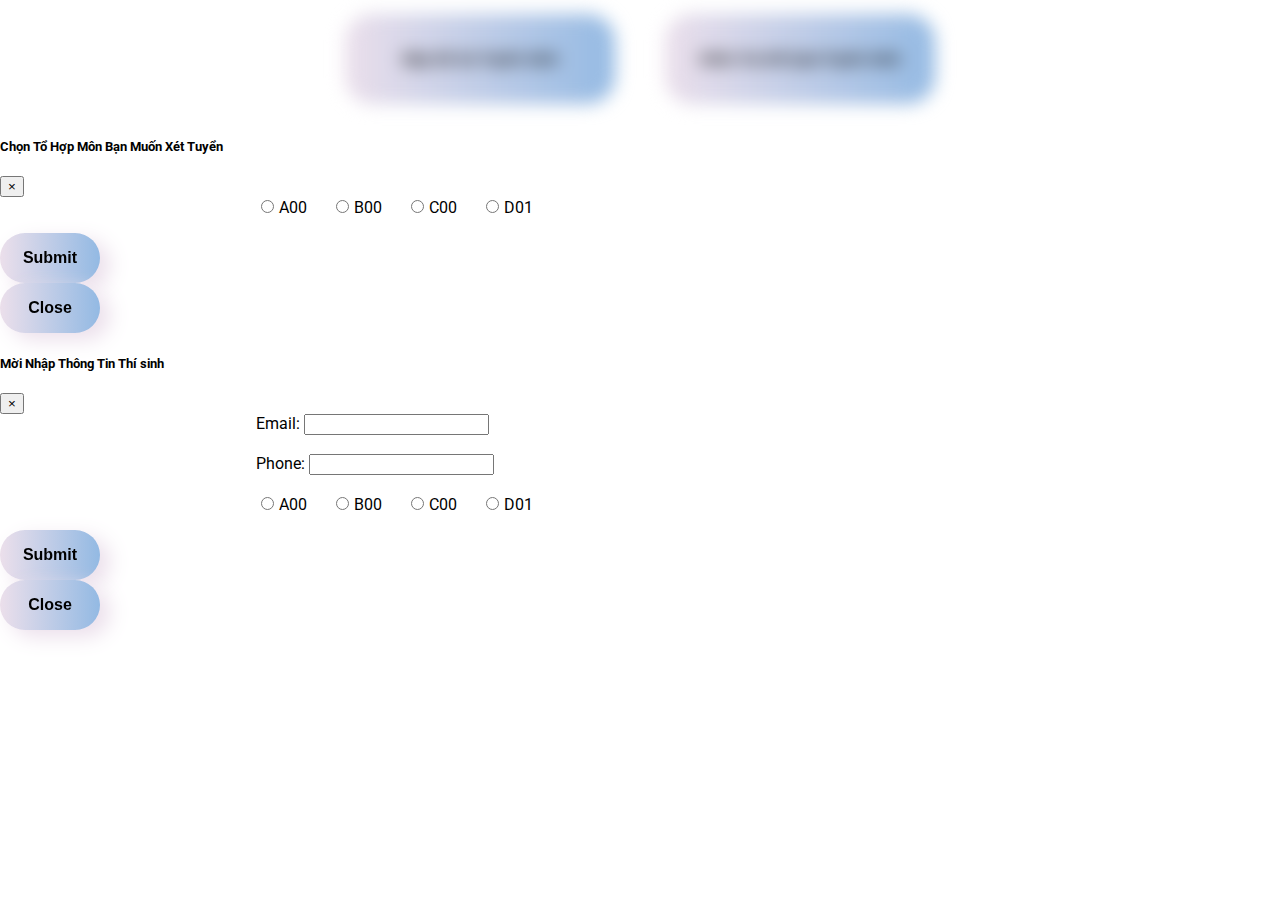
==== quan-ly-tuyen-sinh/index.html @ abb2fb49 "xong" ====
<!doctype html>
<html lang="en">

<head>
  <title>Quản Lý Tuyển Sinh</title>
  <!-- GG FONT -->
  <link rel="preconnect" href="https://fonts.googleapis.com">
  <link rel="preconnect" href="https://fonts.gstatic.com" crossorigin>
  <link
    href="https://fonts.googleapis.com/css2?family=Roboto:ital,wght@0,100;0,300;0,400;0,500;0,700;0,900;1,100;1,300;1,400;1,500;1,700;1,900&display=swap"
    rel="stylesheet">

  <!-- Required meta tags -->
  <meta charset="utf-8" />
  <meta name="viewport" content="width=device-width, initial-scale=1, shrink-to-fit=no" />

  <!-- Bootstrap CSS v5.2.1 -->
  <link href="https://cdn.jsdelivr.net/npm/bootstrap@5.3.2/dist/css/bootstrap.min.css" rel="stylesheet"
    integrity="sha384-T3c6CoIi6uLrA9TneNEoa7RxnatzjcDSCmG1MXxSR1GAsXEV/Dwwykc2MPK8M2HN" crossorigin="anonymous" />
  <link rel="stylesheet" href="./index.css">
</head>

<body>
  <!--
        B1: Bắt người dùng chọn nộp hồ sơ tuyển sinh hoặc kiểm tra kết quả tuyển sinh
            1.1 Nếu người dùng chọn nộp hồ sơ tuyển sinh:
                1.1.1 Lựa chọn ban tuyển sinh vd: ban XH, ban TN
                  1.1.1.1 Nếu người dùng không nhập thì hiện thông báo nhắc nhở thí sinh nhập vào XH hoặc TN
                1.1.2 Nhập họ và tên
                  1.1.2.1 Nếu người dùng không nhập thì hiện thông báo nhắc nhở thí sinh phải nhập họ và tên
                  1.1.2.2 Nếu người dùng nhập toàn chữ thường thì hiện thông báo nhắc nhở thí sinh phải nhập chữ cái đầu tiên phải viết hoa
                1.1.3 Nhập điểm các môn tương ứng
                  1.1.3.1 Nếu người dùng không nhập thì hiện thông báo nhắc nhở thí sinh phải nhập điểm các môn không được bỏ trống
                  1.1.3.2 Nếu người dùng nhập điểm bé hơn 0 hoặc lớn hơn 10 hiện thông báo điểm của bạn phải từ 0 - 10
                1.1.4 Lựa chọn khu vực ưu tiên
                  1.1.4.1 Nếu người dùng không nhập thì hiện thông báo nhắc nhở thí sinh phải nhập khu vực ưu tiên không được bỏ trống
                  1.1.4.2 Nếu người dùng nhập các chữ không phải A, B, C, X thì hiện thông báo nhắc nhở thí sinh
                1.1.5 Lựa chọn đối tượng ưu tiên
                  1.1.5.1 Nếu người dùng không nhập thì hiện thông báo nhắc nhở thí sinh phải nhập đối tượng ưu tiên không được bỏ trống
                  1.1.5.2 Nếu người dùng nhập các số không phải 0, 1, 2, 3 thì hiện thông báo nhắc nhở thí sinh
                1.1.6 Nhập địa chỉ nhà
                1.1.7 Nhập Gmail
                  1.1.7.1 Nếu người dùng nhập gmail không có @gmail.com thì hiện thông báo nhắc nhở thí sinh
                1.1.8 Nhập số điện thoại
                  1.1.8.1 Nếu người dùng nhập SDT ít hơn hoặc lớn hơn 10 số thì hiện thông báo nhắc nhở thí sinh
            1.2 Nếu người dùng chọn kiểm tra kết quả tuyển sinh
                1.2.1 Nhập Họ và Tên
                1.2.2 Nhập số điện thoại
                1.2.3 Nhập Gmail

        B2: Hệ thống sẽ trả kết quả tuyển sinh cho các thí sinh đã nộp hồ sơ đăng ký
            1. Trả về Họ và Tên
            2. Trả về Gmail
            3. Trả về địa chỉ
            4. Trả về số điện thoại
            5. Trả về điểm thí sinh đã nhập
            6. Trả về thí sinh có thuộc khu vực hay đối tượng ưu tiên nào không
            7. Trả về kết quả điểm tổng kết của thí sinh gồm tổng điểm các môn và điểm ưu tiên
            8. Thông báo kết quả trúng tuyển hay không trúng tuyển cho thí sinh
   -->

  <div class="container cards">
    <button id="submitAdmissionApplication" class="btn card btn-gradient">Nộp Hồ Sơ Tuyển Sinh</button>
    <button id="checkAdmissionResults" class="btn card btn-gradient">Kiểm Tra Kết Quả Tuyển Sinh</button>
  </div>
  <!-- 
      Note: khi chọn button kiểm tra kết quả tuyển sinh sẽ hiện modal bắt người dùng nhập vào email, phoneNumber và tổ hợp môn đã nộp hồ sơ trước đó
      => khi nhấn submit hàm check thông tin đã lưu sẽ kiểm tra xem có email, phoneNumber và tổ hợp môn đã chọn đúng hay chưa
        => nếu chưa thì hiện thông báo lỗi
        => nếu rồi thì hiện form có các giá trị người dùng đã nhập trước đó và tính điểm tổng môn = môn 1 + môn 2 + môn 3 + điểm khu vực + điểm đối tượng.
        
        
        => để hiển thị tên môn đúng thì phải chọn tổ hợp môn giống với lúc modal chọn tổ hợp môn, điểm môn 1, 2, 3 sẽ truy xuất giống với khi người dùng nhập
  
  -->
  <!-- B1: Bắt người dùng chọn nộp hồ sơ tuyển sinh hoặc kiểm tra kết quả tuyển sinh
            1.1 Nếu người dùng chọn nộp hồ sơ tuyển sinh:
                1.1.1 Lựa chọn ban tuyển sinh vd: ban XH, ban TN
                  1.1.1.1 Nếu người dùng không nhập thì hiện thông báo nhắc nhở thí sinh nhập vào XH hoặc TN
                1.1.2 Nhập họ và tên
                  1.1.2.1 Nếu người dùng không nhập thì hiện thông báo nhắc nhở thí sinh phải nhập họ và tên
                  1.1.2.2 Nếu người dùng nhập toàn chữ thường thì hiện thông báo nhắc nhở thí sinh phải nhập chữ cái đầu tiên phải viết hoa
                1.1.3 Nhập điểm các môn tương ứng
                  1.1.3.1 Nếu người dùng không nhập thì hiện thông báo nhắc nhở thí sinh phải nhập điểm các môn không được bỏ trống
                  1.1.3.2 Nếu người dùng nhập điểm bé hơn 0 hoặc lớn hơn 10 hiện thông báo điểm của bạn phải từ 0 - 10
                1.1.4 Lựa chọn khu vực ưu tiên
                  1.1.4.1 Nếu người dùng không nhập thì hiện thông báo nhắc nhở thí sinh phải nhập khu vực ưu tiên không được bỏ trống
                  1.1.4.2 Nếu người dùng nhập các chữ không phải A, B, C, X thì hiện thông báo nhắc nhở thí sinh
                1.1.5 Lựa chọn đối tượng ưu tiên
                  1.1.5.1 Nếu người dùng không nhập thì hiện thông báo nhắc nhở thí sinh phải nhập đối tượng ưu tiên không được bỏ trống
                  1.1.5.2 Nếu người dùng nhập các số không phải 0, 1, 2, 3 thì hiện thông báo nhắc nhở thí sinh
                1.1.6 Nhập địa chỉ nhà
                1.1.7 Nhập Gmail
                  1.1.7.1 Nếu người dùng nhập gmail không có @gmail.com thì hiện thông báo nhắc nhở thí sinh
                1.1.8 Nhập số điện thoại
                  1.1.8.1 Nếu người dùng nhập SDT ít hơn hoặc lớn hơn 10 số thì hiện thông báo nhắc nhở thí sinh
            1.2 Nếu người dùng chọn kiểm tra kết quả tuyển sinh
                1.2.1 Nhập Họ và Tên
                1.2.2 Nhập số điện thoại
                1.2.3 Nhập Gmail -->
  <!-- Form chọn tổ hợp môn -->
  <div class="row col-md-12">
    <div class="modal" tabindex="-1" role="dialog" id="myModal">
      <div class="modal-dialog" role="document">
        <div class="modal-content">
          <div class="modal-header">
            <h5 class="modal-title">Chọn Tổ Hợp Môn Bạn Muốn Xét Tuyển</h5>
            <button type="button" class="close" data-dismiss="modal" aria-label="Close">
              <span aria-hidden="true">&times;</span>
            </button>
          </div>
          <div class="modal-body">
            <form action="" id="frm">
              <span><input id="subjectCombinationA" type="radio" class="options" name="subjectCombination"
                  value="A00">A00</span>
              <span><input id="subjectCombinationB" type="radio" class="options" name="subjectCombination"
                  value="B00">B00</span>
              <span><input id="subjectCombinationC" type="radio" class="options" name="subjectCombination"
                  value="C00">C00</span>
              <span><input id="subjectCombinationD" type="radio" class="options" name="subjectCombination"
                  value="D01">D01</span>
              <p id="modal-tb"></p>
            </form>
          </div>
          <div class="modal-footer align-self-center">
            <button type="button" class="btn btn-secondary" id="subjectCombinationForm">Submit</button>
            <button type="button" class="btn btn-secondary close" id="closeFormModal">Close</button>
          </div>
        </div>
      </div>
    </div>
  </div>
  <!-- Admission Application Form -->
  <div id="formContaineradmissionApplication" class="container mt-4" style="display: none;">
    <form id="admissionApplicationForm">
      <table class="table table-bordered">
        <thead>
          <tr>
            <th colspan="2" class="text-center">Thông Tin Tuyển Sinh</th>
          </tr>
        </thead>
        <tbody>
          <tr>
            <td>Họ và tên <span id="fullName-tb">*</span></td>
            <td>
              <input type="text" class="form-control" id="fullName" name="fullName" required
                placeholder="Họ Tên Phải là Chữ cái đầu viết hoa và có khoảng trắng!">
            </td>
          </tr>
          <tr>
            <td id="point1"> <span id="point1-tb">*</span></td>
            <td>
              <input type="text" class="form-control" id="subjectScores1" name="subjectScores" required
                placeholder="Phải nhập số lớn hơn 0 và bé hơn 10!">
            </td>
          </tr>
          <tr>
            <td id="point2"> <span id="point2-tb">*</span></td>
            <td>
              <input type="text" class="form-control" id="subjectScores2" name="subjectScores" required
                placeholder="Phải nhập số lớn hơn 0 và bé hơn 10!">
            </td>
          </tr>
          <tr>
            <td id="point3"> <span id="point3-tb">*</span></td>
            <td>
              <input type="text" class="form-control" id="subjectScores3" name="subjectScores" required
                placeholder="Phải nhập số lớn hơn 0 và bé hơn 10!">
            </td>
          </tr>
          <tr>
            <td>Khu vực ưu tiên <span id="priorityArea-tb">*</span></td>
            <td>
              <input type="text" class="form-control" id="priorityArea" name="priorityArea" required maxlength="1"
                placeholder="Khu vực ưu tiên phải là A, B, C và X !">
            </td>
          </tr>
          <tr>
            <td>Đối tượng ưu tiên <span id="priorityGroup-tb">*</span></td>
            <td>
              <input type="text" class="form-control" id="priorityGroup" name="priorityGroup" required maxlength="1"
                placeholder="Đối tượng ưu tiên phải là 0, 1, 2 và 3 !">
            </td>
          </tr>
          <tr>
            <td>Địa chỉ nhà <span id="homeAddress-tb">*</span></td>
            <td>
              <input type="text" class="form-control" id="homeAddress" name="homeAddress" required>
            </td>
          </tr>
          <tr>
            <td>Gmail <span id="email-tb">*</span></td>
            <td>
              <input type="email" class="form-control" id="email" name="email" required
                placeholder="vd: nguyenvana@gmail.com" autocomplete="email">
            </td>
          </tr>
          <tr>
            <td>Số điện thoại <span id="phoneNumber-tb">*</span></td>
            <td>
              <input type="text" class="form-control" id="phoneNumber" name="phoneNumber" required
                placeholder="Số điện thoại phải là 0 đầu và độ dài là 10 số">
            </td>
          </tr>
          <tr>
            <td colspan="2" class="text-center">
              <button type="submit" id="submitApplication"
                class="btn card btn-gradient btn-primary btn-type-3">Submit</button>
              <button type="close" class="btn card btn-gradient btn-primary btn-type-4 close"
                id="closeAppForm">Close</button>
            </td>
          </tr>
        </tbody>
      </table>
    </form>
  </div>
  <!-- 
    gọi A là người
    gọi B là Thời Điểm
    gọi ~C là Sai
    Đúng người sai thời điểm vẫn là sai
    A + ~B = ~C
    ~A + B = C
    => Sai người đúng thời điểm vẫn là đúng
  -->
  <!-- B2: Hệ thống sẽ trả kết quả tuyển sinh cho các thí sinh đã nộp hồ sơ đăng ký
            1. Trả về Họ và Tên
            2. Trả về Gmail
            3. Trả về địa chỉ
            4. Trả về số điện thoại
            5. Trả về điểm thí sinh đã nhập
            6. Trả về thí sinh có thuộc khu vực hay đối tượng ưu tiên nào không
            7. Trả về kết quả điểm tổng kết của thí sinh gồm tổng điểm các môn và điểm ưu tiên
            8. Thông báo kết quả trúng tuyển hay không trúng tuyển cho thí sinh -->
  <!-- Form modal kiểm tra -->
  <div class="row col-md-12">
    <div class="modal" tabindex="-1" role="dialog" id="myModalCheck">
      <div class="modal-dialog" role="document">
        <div class="modal-content">
          <div class="modal-header">
            <h5 class="modal-title">Mời Nhập Thông Tin Thí sinh</h5>
            <button type="button" class="close" data-dismiss="modal" aria-label="Close">
              <span aria-hidden="true">&times;</span>
            </button>
          </div>
          <div class="modal-body">
            <form action="" id="frm">
              <span>Email: <input type="text" id="checkEmailAdmissionApplicationForm"><br><br></span>
              <span>Phone: <input type="text" id="checkPhoneNumberAdmissionApplicationForm"><br><br></span>

              <span><input id="subjectCombinationA" type="radio" class="options" name="subjectCombination"
                  value="A00">A00</span>
              <span><input id="subjectCombinationB" type="radio" class="options" name="subjectCombination"
                  value="B00">B00</span>
              <span><input id="subjectCombinationC" type="radio" class="options" name="subjectCombination"
                  value="C00">C00</span>
              <span><input id="subjectCombinationD" type="radio" class="options" name="subjectCombination"
                  value="D01">D01</span>
              <p id="modal-tb-check"></p>
            </form>
          </div>
          <div class="modal-footer align-self-center">
            <button type="button" class="btn btn-secondary" id="subjectCombinationFormCheck">Submit</button>
            <button type="button" class="btn btn-secondary close" id="closeFormModal">Close</button>
          </div>
        </div>
      </div>
    </div>
  </div>
  <!-- Check Admission Form -->
  <div id="formContainercheckAdmission" class="container mt-4" style="display: none;">
    <form id="checkadmissionForm">
      <table class="table table-bordered">
        <thead>
          <tr>
            <th colspan="2" class="text-center">Thông Tin Tuyển Sinh</th>
          </tr>
        </thead>
        <tbody>
          <tr>
            <td>Ban Tuyển Sinh Của Bạn</td>
            <td>
              <input type="text" class="form-control" id="admissionDepartment" name="admissionDepartment" required>
            </td>
          </tr>
          <tr>
            <td>Họ và tên</td>
            <td>
              <input type="text" class="form-control" id="fullName-check" name="fullName-check" required>
            </td>
          </tr>
          <tr>
            <td id="point1-check"></td>
            <td>
              <input type="text" class="form-control" id="subjectScores1-check" name="subjectScores-check" required>
            </td>
          </tr>
          <tr>
            <td id="point2-check"></td>
            <td>
              <input type="text" class="form-control" id="subjectScores2-check" name="subjectScores-check" required>
            </td>
          </tr>
          <tr>
            <td id="point3-check"></td>
            <td>
              <input type="text" class="form-control" id="subjectScores3-check" name="subjectScores-check" required>
            </td>
          </tr>

          <tr>
            <td>Tổng Điểm Các Môn</td>
            <td>
              <input type="text" class="form-control" id="subjectScores-check" name="subjectScores-check" required>
            </td>
          </tr>
          <tr>
            <td>Khu vực ưu tiên</td>
            <td>
              <input type="text" class="form-control" id="priorityArea-check" name="priorityArea-check" required>
            </td>
          </tr>
          <tr>
            <td>Đối tượng ưu tiên</td>
            <td>
              <input type="text" class="form-control" id="priorityGroup-check" name="priorityGroup-check" required>
            </td>
          </tr>
          <tr>
            <td>Địa chỉ nhà</td>
            <td>
              <input type="text" class="form-control" id="homeAddress-check" name="homeAddress-check" required>
            </td>
          </tr>
          <tr>
            <td>Gmail</td>
            <td>
              <input type="email" class="form-control" id="email-check" name="email-check" required autocomplete="email">
            </td>
          </tr>
          <tr>
            <td>Số điện thoại</td>
            <td>
              <input type="text" class="form-control" id="phoneNumber-check" name="phoneNumber-check" required>
            </td>
          </tr>
          <tr>
            <td>Kết Quả Tuyển Sinh</td>
            <td>
              <input type="text" class="form-control" id="result" name="result" required>
            </td>
          </tr>
          <tr>
            <td colspan="2" class="text-center cards">
              <div class="container">
                <button id="submitCheckForm" type="submit" class="btn card btn-gradient btn-primary btn-type-3">Submit</button>
                <button type="close" class="btn card btn-gradient btn-primary btn-type-4 close"
                  id="closeCheckForm">Close</button>
              </div>
            </td>
          </tr>
        </tbody>
      </table>
    </form>
  </div>

  <script src="https://cdn.jsdelivr.net/npm/@popperjs/core@2.11.8/dist/umd/popper.min.js"
    integrity="sha384-I7E8VVD/ismYTF4hNIPjVp/Zjvgyol6VFvRkX/vR+Vc4jQkC+hVqc2pM8ODewa9r"
    crossorigin="anonymous"></script>

  <script src="https://cdn.jsdelivr.net/npm/bootstrap@5.3.2/dist/js/bootstrap.min.js"
    integrity="sha384-BBtl+eGJRgqQAUMxJ7pMwbEyER4l1g+O15P+16Ep7Q9Q+zqX6gSbd85u4mG4QzX+"
    crossorigin="anonymous"></script>

  <script src="./index.js"></script>
</body>

</html>
---- quan-ly-tuyen-sinh/index.css ----
body {
    margin: 0;
    padding: 0;
    box-sizing: border-box;
    font-family: "Roboto", sans-serif;
}
.container {
    width: 80%;
    margin: auto;
    /* display: none; */
}
.container.cards {
    display: flex;
    justify-content: center;
    align-items: center;
    gap: 20px; /* Adjust the space between the buttons as needed */
    width: 100%;
    height: 13vh; /* Ensure the container takes the full viewport height */
    max-width: 1600px;
    margin: 0 auto; /* Center the container horizontally */
}

.btn {
    display: flex; /* Use Flexbox for the button itself */
    justify-content: center; /* Center text horizontally */
    align-items: center; /* Center text vertically */
    width: 300px;
    height: 100px;
    filter: drop-shadow(10px 7px 10px #ebdfeb);
    font-weight: 700;
    font-size: 16px;
    background-image: linear-gradient(to right, #ebdfeb 0, #92b9e3 51%, #ebdfeb 100%);
    background-size: 200%;
    border: 1px solid transparent;
    transition: all 0.5s;
    border-radius: 30px;
    color: black;
    cursor: pointer;
    outline: none;
    text-align: center; /* Ensure text is centered */
}

.btn-gradient:hover {
    background-position: right center;
}

.card:hover {
    transform: scale(1.1, 1.1);
}

.cards:hover > .card:not(:hover) {
    filter: blur(10px);
    transform: scale(0.9, 0.9);
}
#frm{
    margin: auto;
    width: 60%;
}
#frm span{
    padding-right: 20px;
}
#frm input {
    margin-right: 5px;
}
.btn-secondary {
    width: 100px;
    height: 50px;
}
.btn-type-3 {
    display: inline-block;
}
.btn-type-4 {
    display: inline-block;
}
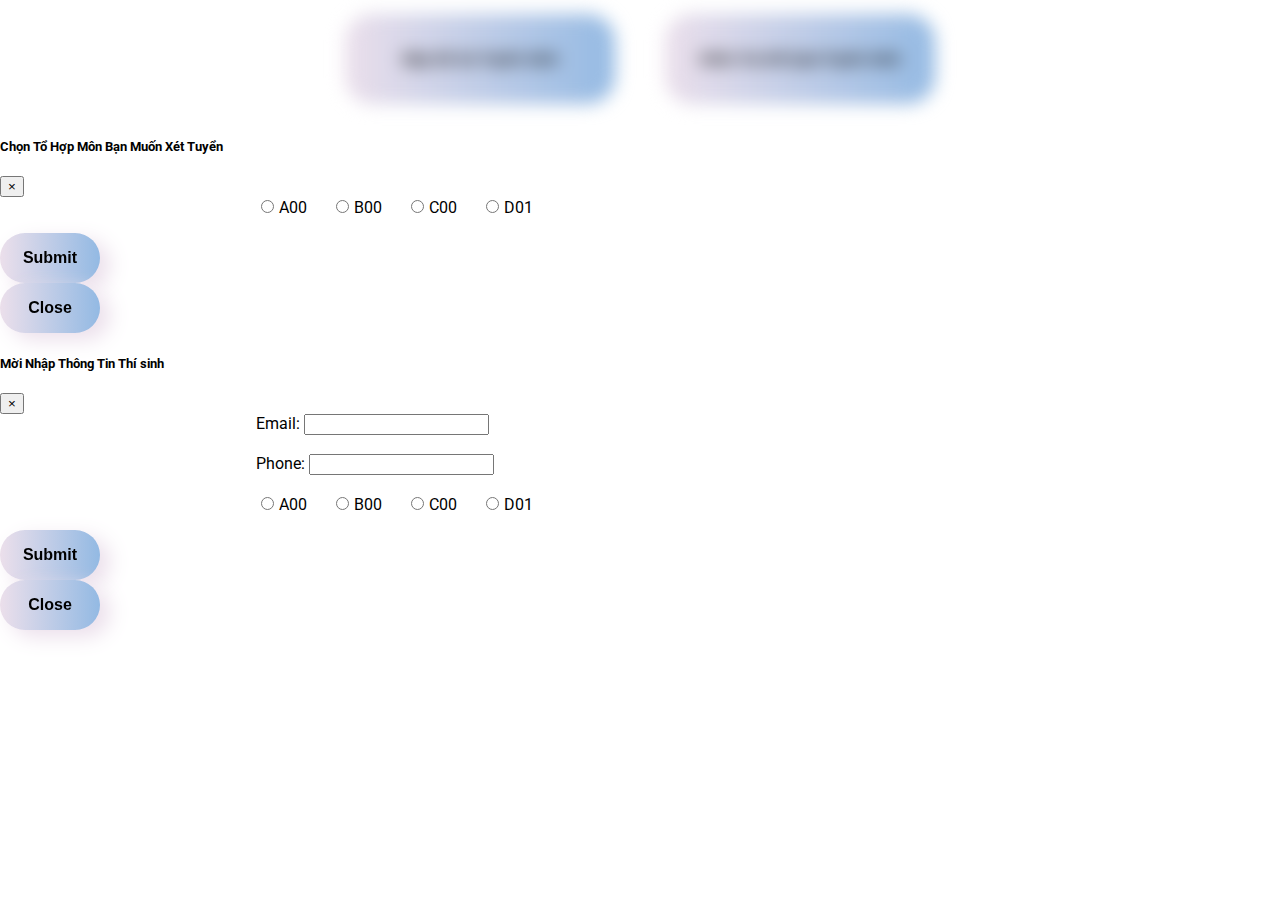
==== commit 30e2accf: "updateQuanLyTuyenSinh" ====
--- a/quan-ly-tuyen-sinh/index.html
+++ b/quan-ly-tuyen-sinh/index.html
@@ -65,7 +65,7 @@
   </div>
   <!-- 
       Note: khi chọn button kiểm tra kết quả tuyển sinh sẽ hiện modal bắt người dùng nhập vào email, phoneNumber và tổ hợp môn đã nộp hồ sơ trước đó
-      => khi nhấn submit hàm check thông tin đã lưu sẽ kiểm tra xem có email, phoneNumber và tổ hợp môn đã chọn đúng hay chưa
+      => khi nhấn submit check thông tin đã lưu và kiểm tra xem có email, phoneNumber và tổ hợp môn đã chọn có giống với các thông tin đã lưu hay chưa
         => nếu chưa thì hiện thông báo lỗi
         => nếu rồi thì hiện form có các giá trị người dùng đã nhập trước đó và tính điểm tổng môn = môn 1 + môn 2 + môn 3 + điểm khu vực + điểm đối tượng.
         
@@ -105,20 +105,20 @@
         <div class="modal-content">
           <div class="modal-header">
             <h5 class="modal-title">Chọn Tổ Hợp Môn Bạn Muốn Xét Tuyển</h5>
-            <button type="button" class="close" data-dismiss="modal" aria-label="Close">
+            <button type="button" class="closeApp" data-dismiss="modal" aria-label="Close">
               <span aria-hidden="true">&times;</span>
             </button>
           </div>
           <div class="modal-body">
             <form action="" id="frm">
-              <span><input id="subjectCombinationA" type="radio" class="options" name="subjectCombination"
+              <span><input id="subjectCombinationA" type="radio" class="options" name="subjectCombination-app"
                   value="A00">A00</span>
-              <span><input id="subjectCombinationB" type="radio" class="options" name="subjectCombination"
+              <span><input id="subjectCombinationB" type="radio" class="options" name="subjectCombination-app"
                   value="B00">B00</span>
-              <span><input id="subjectCombinationC" type="radio" class="options" name="subjectCombination"
+              <span><input id="subjectCombinationC" type="radio" class="options" name="subjectCombination-app"
                   value="C00">C00</span>
-              <span><input id="subjectCombinationD" type="radio" class="options" name="subjectCombination"
-                  value="D01">D01</span>
+              <span><input id="subjectCombinationD" type="radio" class="options"
+                  value="D01" name="subjectCombination-app">D01</span>
               <p id="modal-tb"></p>
             </form>
           </div>
@@ -143,62 +143,62 @@
           <tr>
             <td>Họ và tên <span id="fullName-tb">*</span></td>
             <td>
-              <input type="text" class="form-control" id="fullName" name="fullName" required
+              <input type="text" class="form-control" id="fullNameApp" name="fullNameApp" required
                 placeholder="Họ Tên Phải là Chữ cái đầu viết hoa và có khoảng trắng!">
             </td>
           </tr>
           <tr>
-            <td id="point1"> <span id="point1-tb">*</span></td>
-            <td>
-              <input type="text" class="form-control" id="subjectScores1" name="subjectScores" required
+            <td id="point1App"> <span id="point1tb">*</span></td>
+            <td>
+              <input type="text" class="form-control" id="subjectScores1App" name="subjectScoresApp" required
                 placeholder="Phải nhập số lớn hơn 0 và bé hơn 10!">
             </td>
           </tr>
           <tr>
-            <td id="point2"> <span id="point2-tb">*</span></td>
-            <td>
-              <input type="text" class="form-control" id="subjectScores2" name="subjectScores" required
+            <td id="point2App"> <span id="point2tb">*</span></td>
+            <td>
+              <input type="text" class="form-control" id="subjectScores2App" name="subjectScoresApp" required
                 placeholder="Phải nhập số lớn hơn 0 và bé hơn 10!">
             </td>
           </tr>
           <tr>
-            <td id="point3"> <span id="point3-tb">*</span></td>
-            <td>
-              <input type="text" class="form-control" id="subjectScores3" name="subjectScores" required
+            <td id="point3App"> <span id="point3tb">*</span></td>
+            <td>
+              <input type="text" class="form-control" id="subjectScores3App" name="subjectScoresApp" required
                 placeholder="Phải nhập số lớn hơn 0 và bé hơn 10!">
             </td>
           </tr>
           <tr>
             <td>Khu vực ưu tiên <span id="priorityArea-tb">*</span></td>
             <td>
-              <input type="text" class="form-control" id="priorityArea" name="priorityArea" required maxlength="1"
+              <input type="text" class="form-control" id="priorityAreaApp" name="priorityAreaApp" required maxlength="1"
                 placeholder="Khu vực ưu tiên phải là A, B, C và X !">
             </td>
           </tr>
           <tr>
             <td>Đối tượng ưu tiên <span id="priorityGroup-tb">*</span></td>
             <td>
-              <input type="text" class="form-control" id="priorityGroup" name="priorityGroup" required maxlength="1"
+              <input type="text" class="form-control" id="priorityGroupApp" name="priorityGroupApp" required maxlength="1"
                 placeholder="Đối tượng ưu tiên phải là 0, 1, 2 và 3 !">
             </td>
           </tr>
           <tr>
             <td>Địa chỉ nhà <span id="homeAddress-tb">*</span></td>
             <td>
-              <input type="text" class="form-control" id="homeAddress" name="homeAddress" required>
+              <input type="text" class="form-control" id="homeAddressApp" name="homeAddressApp" required>
             </td>
           </tr>
           <tr>
             <td>Gmail <span id="email-tb">*</span></td>
             <td>
-              <input type="email" class="form-control" id="email" name="email" required
+              <input type="email" class="form-control" id="emailApp" name="emailApp" required
                 placeholder="vd: nguyenvana@gmail.com" autocomplete="email">
             </td>
           </tr>
           <tr>
             <td>Số điện thoại <span id="phoneNumber-tb">*</span></td>
             <td>
-              <input type="text" class="form-control" id="phoneNumber" name="phoneNumber" required
+              <input type="text" class="form-control" id="phoneNumberApp" name="phoneNumberApp" required
                 placeholder="Số điện thoại phải là 0 đầu và độ dài là 10 số">
             </td>
           </tr>
@@ -214,6 +214,12 @@
       </table>
     </form>
   </div>
+  <!-- 
+  
+    for(i=1; i < n; i++){
+
+    }
+  -->
   <!-- 
     gọi A là người
     gọi B là Thời Điểm
@@ -239,7 +245,7 @@
         <div class="modal-content">
           <div class="modal-header">
             <h5 class="modal-title">Mời Nhập Thông Tin Thí sinh</h5>
-            <button type="button" class="close" data-dismiss="modal" aria-label="Close">
+            <button type="button" class="closeCheck" data-dismiss="modal" aria-label="Close">
               <span aria-hidden="true">&times;</span>
             </button>
           </div>
@@ -248,20 +254,20 @@
               <span>Email: <input type="text" id="checkEmailAdmissionApplicationForm"><br><br></span>
               <span>Phone: <input type="text" id="checkPhoneNumberAdmissionApplicationForm"><br><br></span>
 
-              <span><input id="subjectCombinationA" type="radio" class="options" name="subjectCombination"
+              <span><input id="subjectCombinationA" type="radio" class="options" name="subjectCombination-check"
                   value="A00">A00</span>
-              <span><input id="subjectCombinationB" type="radio" class="options" name="subjectCombination"
+              <span><input id="subjectCombinationB" type="radio" class="options" name="subjectCombination-check"
                   value="B00">B00</span>
-              <span><input id="subjectCombinationC" type="radio" class="options" name="subjectCombination"
+              <span><input id="subjectCombinationC" type="radio" class="options" name="subjectCombination-check"
                   value="C00">C00</span>
-              <span><input id="subjectCombinationD" type="radio" class="options" name="subjectCombination"
+              <span><input id="subjectCombinationD" type="radio" class="options" name="subjectCombination-check"
                   value="D01">D01</span>
               <p id="modal-tb-check"></p>
             </form>
           </div>
           <div class="modal-footer align-self-center">
-            <button type="button" class="btn btn-secondary" id="subjectCombinationFormCheck">Submit</button>
-            <button type="button" class="btn btn-secondary close" id="closeFormModal">Close</button>
+            <button type="button" class="btn btn-secondary" id="submitModalFormCheck">Submit</button>
+            <button type="button" class="btn btn-secondary close" id="closeFormModalCheck">Close</button>
           </div>
         </div>
       </div>
@@ -280,80 +286,79 @@
           <tr>
             <td>Ban Tuyển Sinh Của Bạn</td>
             <td>
-              <input type="text" class="form-control" id="admissionDepartment" name="admissionDepartment" required>
+              <input type="text" class="form-control" id="admissionDepartment-check" name="admissionDepartment" required disabled>
             </td>
           </tr>
           <tr>
             <td>Họ và tên</td>
             <td>
-              <input type="text" class="form-control" id="fullName-check" name="fullName-check" required>
-            </td>
-          </tr>
-          <tr>
-            <td id="point1-check"></td>
-            <td>
-              <input type="text" class="form-control" id="subjectScores1-check" name="subjectScores-check" required>
-            </td>
-          </tr>
-          <tr>
-            <td id="point2-check"></td>
-            <td>
-              <input type="text" class="form-control" id="subjectScores2-check" name="subjectScores-check" required>
-            </td>
-          </tr>
-          <tr>
-            <td id="point3-check"></td>
-            <td>
-              <input type="text" class="form-control" id="subjectScores3-check" name="subjectScores-check" required>
+              <input type="text" class="form-control" id="fullName-check" name="fullName-check" required disabled>
+            </td>
+          </tr>
+          <tr>
+            <td id="point1Check"></td>
+            <td>
+              <input type="text" class="form-control" id="subjectScores1-check" name="subjectScores-check" required disabled>
+            </td>
+          </tr>
+          <tr>
+            <td id="point2Check"></td>
+            <td>
+              <input type="text" class="form-control" id="subjectScores2-check" name="subjectScores-check" required disabled>
+            </td>
+          </tr>
+          <tr>
+            <td id="point3Check"></td>
+            <td>
+              <input type="text" class="form-control" id="subjectScores3-check" name="subjectScores-check" required disabled>
             </td>
           </tr>
 
           <tr>
             <td>Tổng Điểm Các Môn</td>
             <td>
-              <input type="text" class="form-control" id="subjectScores-check" name="subjectScores-check" required>
+              <input type="text" class="form-control" id="subjectScores-check" name="subjectScores-check" required disabled>
             </td>
           </tr>
           <tr>
             <td>Khu vực ưu tiên</td>
             <td>
-              <input type="text" class="form-control" id="priorityArea-check" name="priorityArea-check" required>
+              <input type="text" class="form-control" id="priorityArea-check" name="priorityArea-check" required disabled>
             </td>
           </tr>
           <tr>
             <td>Đối tượng ưu tiên</td>
             <td>
-              <input type="text" class="form-control" id="priorityGroup-check" name="priorityGroup-check" required>
+              <input type="text" class="form-control" id="priorityGroup-check" name="priorityGroup-check" required disabled>
             </td>
           </tr>
           <tr>
             <td>Địa chỉ nhà</td>
             <td>
-              <input type="text" class="form-control" id="homeAddress-check" name="homeAddress-check" required>
+              <input type="text" class="form-control" id="homeAddress-check" name="homeAddress-check" required disabled>
             </td>
           </tr>
           <tr>
             <td>Gmail</td>
             <td>
-              <input type="email" class="form-control" id="email-check" name="email-check" required autocomplete="email">
+              <input type="email" class="form-control" id="email-check" name="email-check" required autocomplete="email" disabled>
             </td>
           </tr>
           <tr>
             <td>Số điện thoại</td>
             <td>
-              <input type="text" class="form-control" id="phoneNumber-check" name="phoneNumber-check" required>
+              <input type="text" class="form-control" id="phoneNumber-check" name="phoneNumber-check" required disabled>
             </td>
           </tr>
           <tr>
             <td>Kết Quả Tuyển Sinh</td>
             <td>
-              <input type="text" class="form-control" id="result" name="result" required>
+              <input type="text" class="form-control" id="result" name="result" required disabled>
             </td>
           </tr>
           <tr>
             <td colspan="2" class="text-center cards">
               <div class="container">
-                <button id="submitCheckForm" type="submit" class="btn card btn-gradient btn-primary btn-type-3">Submit</button>
                 <button type="close" class="btn card btn-gradient btn-primary btn-type-4 close"
                   id="closeCheckForm">Close</button>
               </div>
